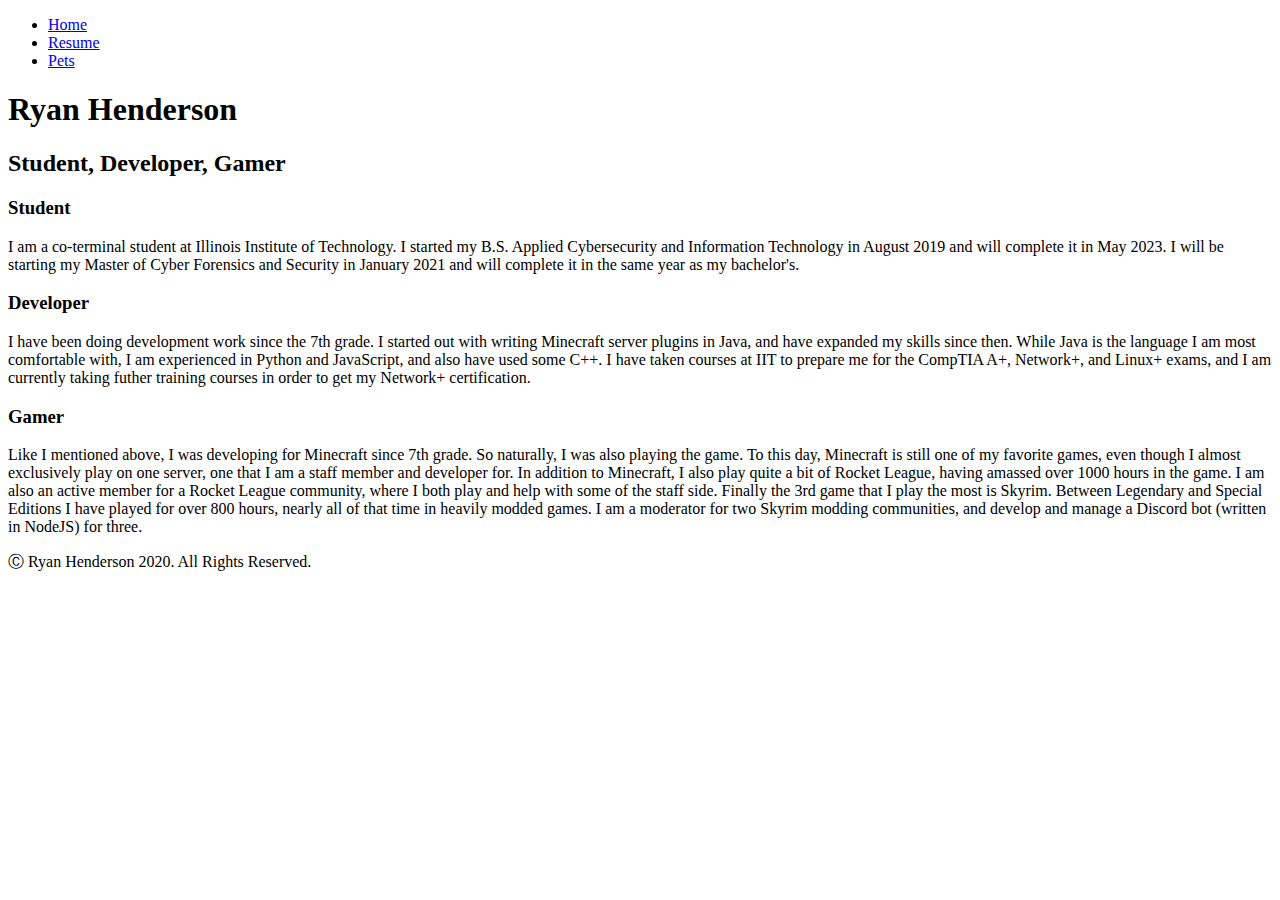
==== index.html @ 03f816db "Initial commit" ====
<!DOCTYPE html>
<html lang="en" dir="ltr">
  <head>
    <meta charset="utf-8"/>
    <title>Ryan Henderson</title>
  </head>
  <body>
    <header id="header">
      <nav id="navigation">
        <ul>
          <li><a href="/">Home</a></li>
          <li><a href="/resume/">Resume</a></li>
          <li><a href="/pets/">Pets</a></li>
        </ul>
      </nav>
    </header>
    <h1>Ryan Henderson</h1>
    <h2>Student, Developer, Gamer</h2>
    <main id="content">
      <h3>Student</h3>
      <p>
        I am a co-terminal student at Illinois Institute of Technology. I
        started my B.S. Applied Cybersecurity and Information Technology in
        August 2019 and will complete it in May 2023. I will be starting my
        Master of Cyber Forensics and Security in January 2021 and will complete
        it in the same year as my bachelor's.
      </p>
      <h3>Developer</h3>
      <p>
        I have been doing development work since the 7th grade. I started out
        with writing Minecraft server plugins in Java, and have expanded my
        skills since then. While Java is the language I am most comfortable
        with, I am experienced in Python and JavaScript, and also have
        used some C++. I have taken courses at IIT to prepare me for the
        CompTIA A+, Network+, and Linux+ exams, and I am currently taking
        futher training courses in order to get my Network+ certification.
      </p>
      <h3>Gamer</h3>
      <p>
        Like I mentioned above, I was developing for Minecraft since 7th grade.
        So naturally, I was also playing the game. To this day, Minecraft is
        still one of my favorite games, even though I almost exclusively play
        on one server, one that I am a staff member and developer for. In
        addition to Minecraft, I also play quite a bit of Rocket League, having
        amassed over 1000 hours in the game. I am also an active member for a
        Rocket League community, where I both play and help with some of the
        staff side. Finally the 3rd game that I play the most is Skyrim. Between
        Legendary and Special Editions I have played for over 800 hours, nearly
        all of that time in heavily modded games. I am a moderator for two
        Skyrim modding communities, and develop and manage a Discord bot
        (written in NodeJS) for three.
      </p>
    </main>
    <footer id="footer">Ⓒ Ryan Henderson 2020. All Rights Reserved.</footer>
  </body>
</html>
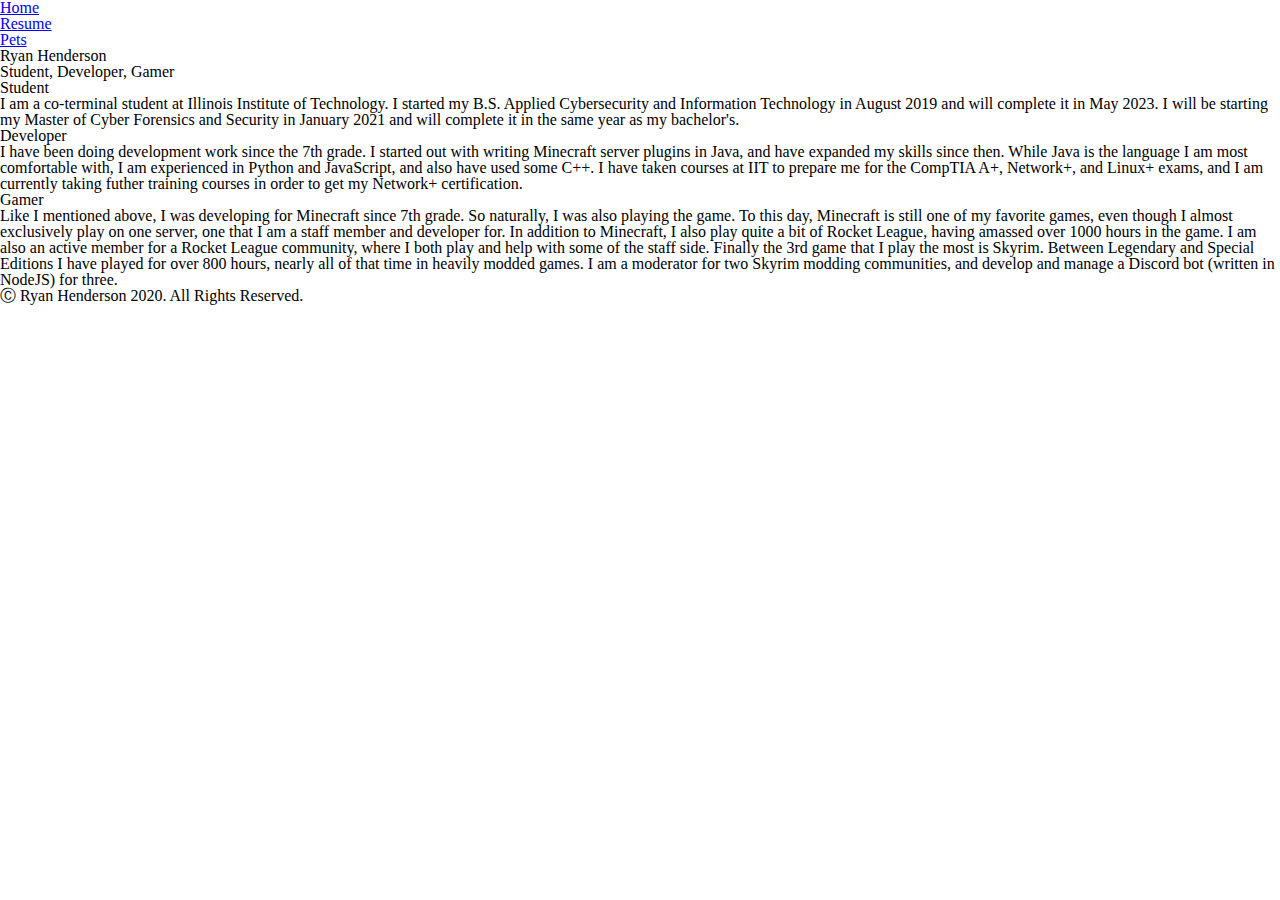
==== commit 14abdaf3: "Add CSS reset" ====
--- a/index.html
+++ b/index.html
@@ -2,6 +2,7 @@
 <html lang="en" dir="ltr">
   <head>
     <meta charset="utf-8"/>
+    <link rel="stylesheet" href="/assets/screen.css">
     <title>Ryan Henderson</title>
   </head>
   <body>
--- a/assets/screen.css
+++ b/assets/screen.css
@@ -0,0 +1,9 @@
+/* http://meyerweb.com/eric/tools/css/reset/
+   v2.0 | 20110126
+   License: none (public domain)
+*/
+/* stylelint-disable*/
+a,abbr,acronym,address,applet,article,aside,audio,b,big,blockquote,body,canvas,caption,center,cite,code,dd,del,details,dfn,div,dl,dt,em,embed,fieldset,figcaption,figure,footer,form,h1,h2,h3,h4,h5,h6,header,hgroup,html,i,iframe,img,ins,kbd,label,legend,li,mark,menu,nav,object,ol,output,p,pre,q,ruby,s,samp,section,small,span,strike,strong,sub,summary,sup,table,tbody,td,tfoot,th,thead,time,tr,tt,u,ul,var,video{margin:0;padding:0;border:0;font:inherit;vertical-align:baseline}article,aside,details,figcaption,figure,footer,header,hgroup,main,menu,nav,section{display:block}html{line-height:1}body{line-height:inherit}ol,ul{list-style:none}blockquote,q{quotes:none}blockquote:after,blockquote:before,q:after,q:before{content:'';content:none}table{border-collapse:collapse;border-spacing:0}
+/* stylelint-enable */
+
+/* Begin site styles below */
